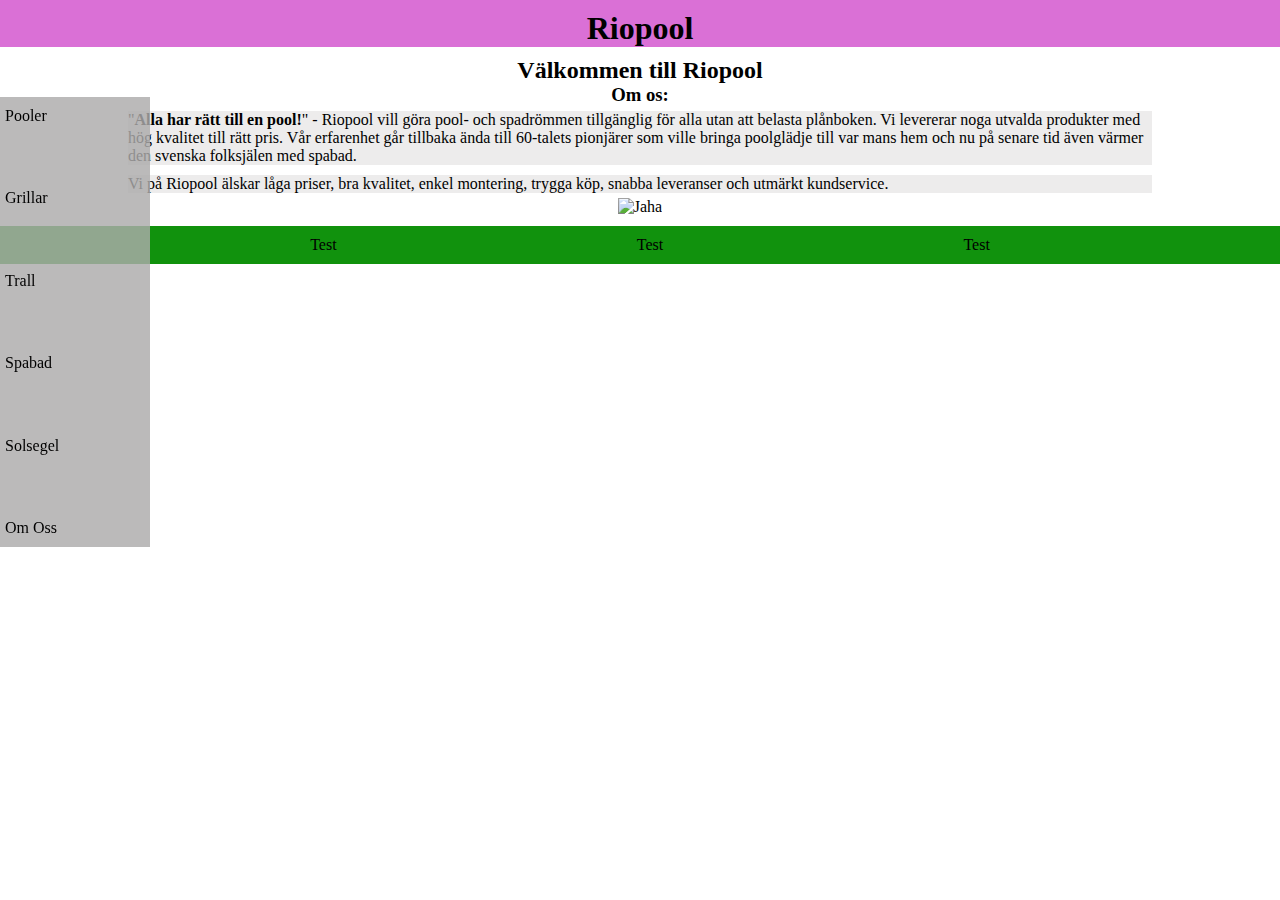
==== grill.html @ 0822d358 "Mall-till-sidorna+sticky-nav" ====
<!DOCTYPE html>
<html lang="en">
  <head>
    <meta charset="UTF-8" />
    <meta name="viewport" content="width=device-width, initial-scale=1.0" />
    <link rel="stylesheet" href="style.css" />
    <title>Riopool</title>
  </head>
  <body>
    <header>
      <h1><a href="index.html">Riopool</a></h1>
    </header>
    <div class="Sidebar">
      <nav>
        <ul>
          <li><a href="pooler.html">Pooler</a></li>
          <li><a href="grill.html">Grillar</a></li>
          <li>Trall</li>
          <li>Spabad</li>
          <li>Solsegel</li>
          <li>Om Oss</li>
        </ul>
      </nav>
    </div>
    <article class="Main">
      <h2>Välkommen till Riopool</h2>
      <h3>Om os:</h3>
      <p>
        "<strong>Alla har rätt till en pool!</strong>" - Riopool vill göra pool-
        och spadrömmen tillgänglig för alla utan att belasta plånboken. Vi
        levererar noga utvalda produkter med hög kvalitet till rätt pris. Vår
        erfarenhet går tillbaka ända till 60-talets pionjärer som ville bringa
        poolglädje till var mans hem och nu på senare tid även värmer den
        svenska folksjälen med spabad.
      </p>
      <p>
        Vi på Riopool älskar låga priser, bra kvalitet, enkel montering, trygga
        köp, snabba leveranser och utmärkt kundservice.
      </p>
      <img src="Bilder/Test.JPG" alt="Jaha" />
    </article>
    <footer>
      <ul>
        <li>Test</li>
        <li>Test</li>
        <li>Test</li>
      </ul>
    </footer>
  </body>
</html>
---- style.css ----
* {
  margin: 0;
  padding: 0;
}

body {
}

.main-grid {
  display: grid;
  grid-template-columns: 15% 1fr 1fr 1fr;
  grid-template-rows: 50px 1fr 1fr 50px;
}

header {
  padding-top: 10px;
  grid-column: 1 / span 4;
  grid-row: 1 / span 1;
  display: flex;
  justify-content: space-evenly;
  background-color: orchid;
}
.Main {
  padding-top: 10px;
  margin-bottom: 10px;
  grid-row: 2 / span 3;
  grid-column: 2 / span 3;
  display: flex;
  align-items: center;
  flex-direction: column;
}
.Main p {
  margin: 5px;
  width: 80%;
  background-color: rgba(189, 187, 187, 0.274);
}
.Main img {
  max-height: 450px;
  align-self: center;
}
.Main ul img {
  height: 150px;
}
.Main ul {
  margin-top: 30px;
  width: 75%;
  list-style: none;
  display: flex;
  flex-direction: row;
  align-items: center;
  justify-content: space-around;
}
.Sidebar {
  position: fixed;
  padding-top: 50px;
  width: 150px;
  color: black;
}
nav ul {
  height: 50vh;
  color: black;
  background-color: rgba(173, 171, 171, 0.822);
  list-style: none;
  display: flex;
  flex-direction: column;
  justify-content: space-between;
}
nav li {
  padding-top: 10px;
  padding-bottom: 10px;
  padding-left: 5px;
  padding-right: 5px;
}

nav li:hover {
  background-color: red;
}
nav a {
  color: black;
  text-decoration: none;
}
header a {
  color: black;
  text-decoration: none;
}
footer {
  width: 100%;
  padding: 10px;
  background-color: rgb(17, 146, 13);
  grid-row: end;
  grid-column: 1 / span 4;
}
footer ul {
  display: flex;
  justify-content: space-evenly;
  flex-direction: row;
  list-style: none;
}
.footer_list {
  height: 100%;
  padding: 1px;
  display: flex;
  justify-content: space-between;
  flex-direction: column;
}
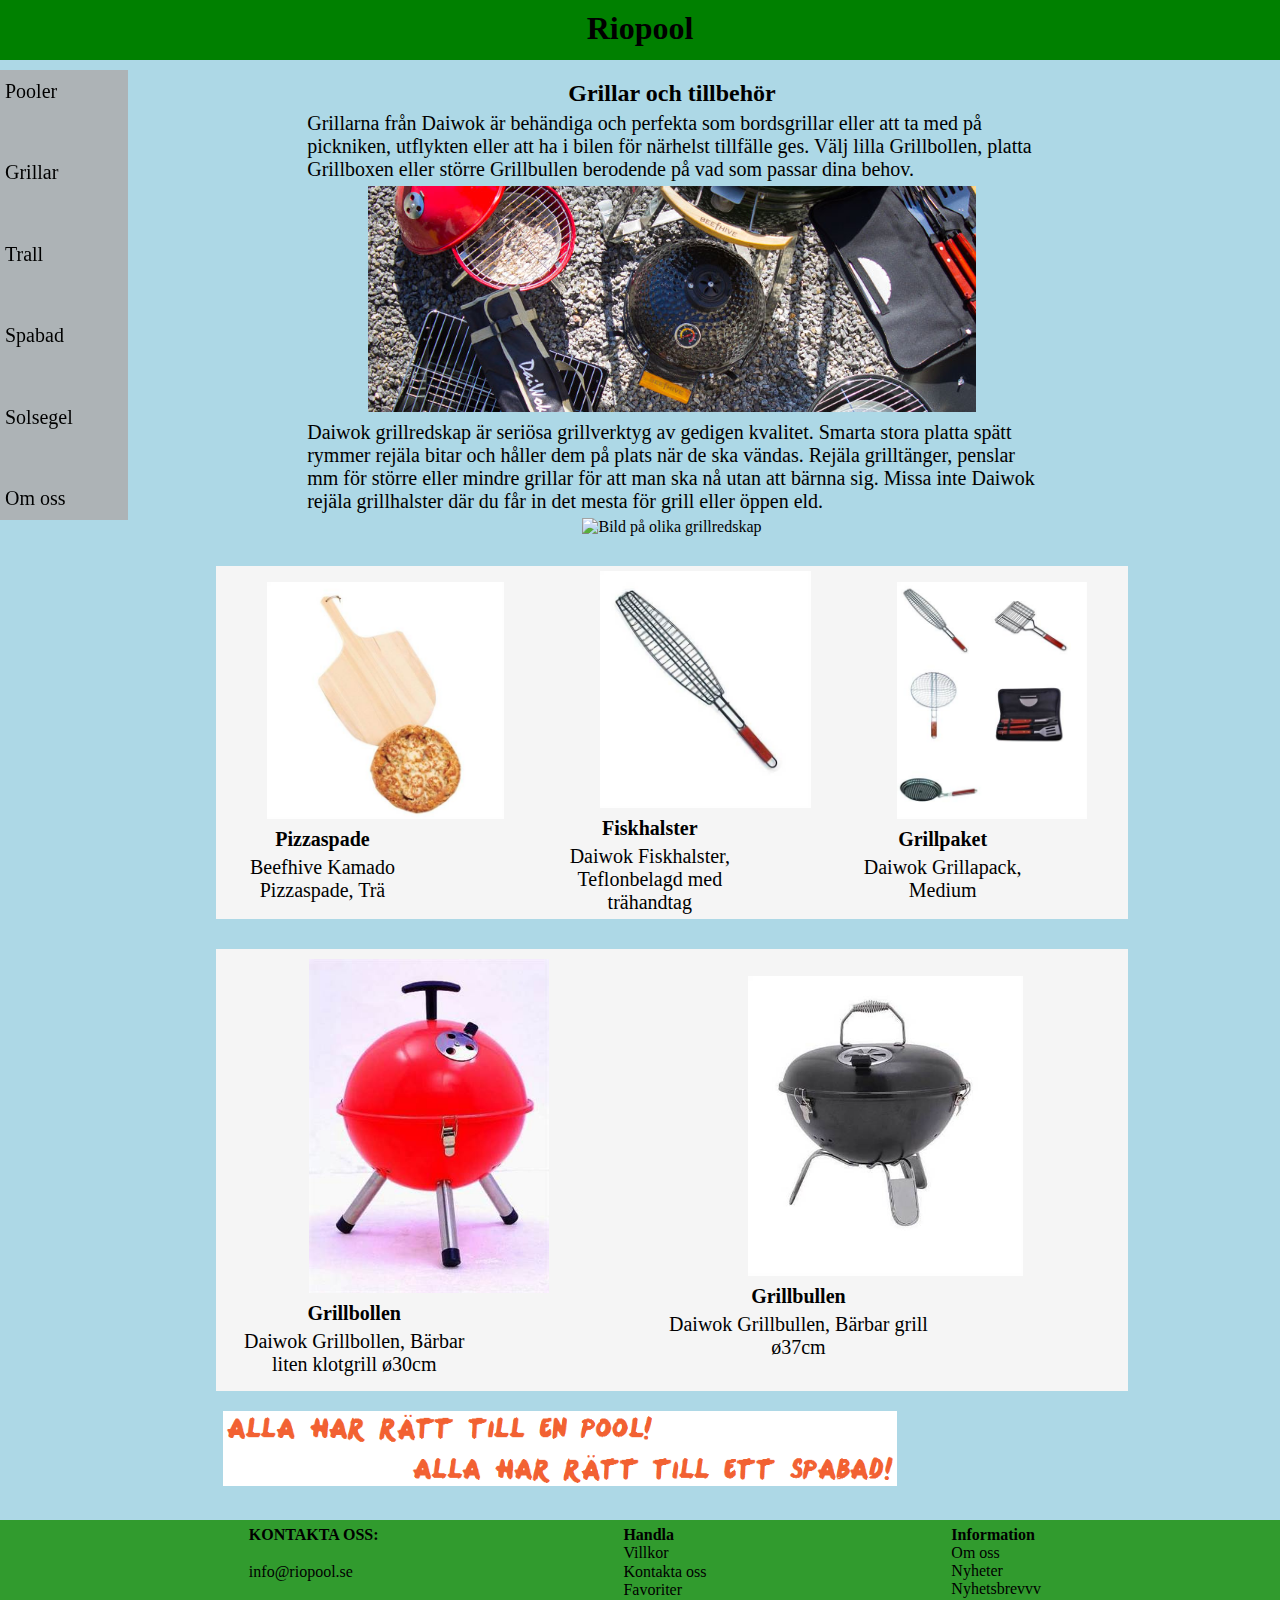
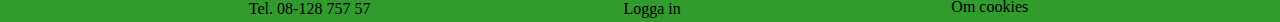
==== commit 06886f87: "pooler och grill klar" ====
--- a/grill.html
+++ b/grill.html
@@ -1,50 +1,104 @@
 <!DOCTYPE html>
 <html lang="en">
-  <head>
-    <meta charset="UTF-8" />
-    <meta name="viewport" content="width=device-width, initial-scale=1.0" />
-    <link rel="stylesheet" href="style.css" />
-    <title>Riopool</title>
-  </head>
-  <body>
-    <header>
-      <h1><a href="index.html">Riopool</a></h1>
-    </header>
-    <div class="Sidebar">
-      <nav>
-        <ul>
-          <li><a href="pooler.html">Pooler</a></li>
-          <li><a href="grill.html">Grillar</a></li>
-          <li>Trall</li>
-          <li>Spabad</li>
-          <li>Solsegel</li>
-          <li>Om Oss</li>
-        </ul>
-      </nav>
-    </div>
+
+<head>
+  <meta charset="UTF-8" />
+  <meta name="viewport" content="width=device-width, initial-scale=1.0" />
+  <link rel="stylesheet" href="style.css" />
+  <title>Riopool</title>
+</head>
+
+<body>
+  <div class="Sidebar">
+    <nav>
+      <ul>
+        <li><a href="pooler.html">Pooler</a></li>
+        <li><a href="grill.html">Grillar</a></li>
+        <li><a href="trall.html">Trall</a></li>
+        <li><a href="WIP.html">Spabad</a></li>
+        <li><a href="WIP.html">Solsegel </a></li>
+        <li><a href="om_oss.html">Om oss</a></li>
+      </ul>
+    </nav>
+  </div>
+  <header>
+    <h1><a href="index.html">Riopool</a></h1>
+  </header>
+  <div class="main-grid">
     <article class="Main">
-      <h2>Välkommen till Riopool</h2>
-      <h3>Om os:</h3>
-      <p>
-        "<strong>Alla har rätt till en pool!</strong>" - Riopool vill göra pool-
-        och spadrömmen tillgänglig för alla utan att belasta plånboken. Vi
-        levererar noga utvalda produkter med hög kvalitet till rätt pris. Vår
-        erfarenhet går tillbaka ända till 60-talets pionjärer som ville bringa
-        poolglädje till var mans hem och nu på senare tid även värmer den
-        svenska folksjälen med spabad.
-      </p>
-      <p>
-        Vi på Riopool älskar låga priser, bra kvalitet, enkel montering, trygga
-        köp, snabba leveranser och utmärkt kundservice.
-      </p>
-      <img src="Bilder/Test.JPG" alt="Jaha" />
+
+      <h2>Grillar och tillbehör</h2>
+<p>Grillarna från Daiwok är behändiga och perfekta som bordsgrillar eller att ta med på pickniken, utflykten eller att ha i
+bilen för närhelst tillfälle ges. Välj lilla Grillbollen, platta Grillboxen eller större Grillbullen berodende på vad
+som passar dina behov.</p>
+      <div class="Slideshow">
+        <img src="Bilder/Grill.jpg" alt="Bild på en grill" />
+      </div>
+
+      <p>Daiwok grillredskap är seriösa grillverktyg av gedigen kvalitet. Smarta stora platta spätt rymmer rejäla bitar och
+      håller dem på plats när de ska vändas. Rejäla grilltänger, penslar mm för större eller mindre grillar för att man ska nå
+      utan att bärnna sig. Missa inte Daiwok rejäla grillhalster där du får in det mesta för grill eller öppen eld. </p>
+
+      <img src="bilder/grill2.jpg" alt="Bild på olika grillredskap">
+
+      <ul class="Three_Products">
+        <li><img src="Bilder/Pizzaspade.jpg" alt="Bild på en Pizzaspade" />
+          <p><a href="product.html"><strong>Pizzaspade</strong> </a></p>
+          <p>Beefhive Kamado Pizzaspade, Trä</p>
+        </li>
+        <li><img src="Bilder/Fiskhalster.jpg" alt="Bild på en Fiskhalster" />
+          <p><a href="Product.html"><strong>Fiskhalster</strong> </a></p>
+          <p>Daiwok Fiskhalster, Teflonbelagd med trähandtag</p>
+        </li>
+        <li><img src="Bilder/Grillpaket.jpg" alt="Bild på riopools Grillpaket" />
+          <p><a href="pooler.html"><strong>Grillpaket</strong> </a></p>
+          <p>Daiwok Grillapack, Medium</p>
+        </li>
+      </ul>
+
+      <ul class="Two_Products">
+        <li><img src="Bilder/Grillbollen.jpg" alt="Bild på en en röd grill som är ett klot" />
+          <p><a href="product.html"><strong>Grillbollen</strong> </a></p>
+          <p>Daiwok Grillbollen, Bärbar liten klotgrill ø30cm</p>
+        </li>
+        <li><img src="Bilder/Grill3.jpg" alt="Bild på en rund grill" />
+          <p><a href="Product.html"><strong>Grillbullen</strong> </a></p>
+          <p>Daiwok Grillbullen, Bärbar grill ø37cm</p>
+        </li>
+      </ul>
+      <div class="Alla_pool">
+        <img src="Bilder/Alla har rätt till en pool.png" alt="Alla har rätt till en pool" class="Rät_till_pool">
+      </div>
     </article>
     <footer>
       <ul>
-        <li>Test</li>
-        <li>Test</li>
-        <li>Test</li>
+        <li>
+          <ul class="footer_list">
+            <li><strong> KONTAKTA OSS:</strong></li>
+            <li>info@riopool.se</li>
+            <li>Tel. 08-128 757 57</li>
+          </ul>
+        </li>
+        <li>
+          <ul class="footer_list">
+            <li><strong>Handla</strong></li>
+            <li><a href="WIP.html">Villkor</a></li>
+            <li><a href="WIP.html">Kontakta oss</a></li>
+            <li><a href="WIP.html">Favoriter</a></li>
+            <li><a href="WIP.html">Logga in</a></li>
+          </ul>
+        </li>
+        <ul class="footer_list">
+          <li><strong>Information</strong></li>
+          <li><a href="om_oss.html">Om oss</a></li>
+          <li><a href="WIP.html">Nyheter</a></li>
+          <li><a href="WIP.html">Nyhetsbrev</a>vv</li>
+          <li><a href="WIP.html">Om cookies</a></li>
+
+        </ul>
       </ul>
     </footer>
-  </body>
-</html>
+  </div>
+</body>
+
+</html>--- a/style.css
+++ b/style.css
@@ -2,14 +2,15 @@
   margin: 0;
   padding: 0;
 }
-
-body {
+a {
+  text-decoration: none;
+  color: black;
 }
-
 .main-grid {
   display: grid;
-  grid-template-columns: 15% 1fr 1fr 1fr;
+  grid-template-columns: 5% 1fr 1fr 1fr;
   grid-template-rows: 50px 1fr 1fr 50px;
+  background-color: lightblue;
 }
 
 header {
@@ -17,10 +18,14 @@
   grid-column: 1 / span 4;
   grid-row: 1 / span 1;
   display: flex;
+  width: 100%;
+  height: 50px;
   justify-content: space-evenly;
-  background-color: orchid;
+  background-color: green;
+  position: fixed;
 }
 .Main {
+  margin-top: 20px;
   padding-top: 10px;
   margin-bottom: 10px;
   grid-row: 2 / span 3;
@@ -31,15 +36,17 @@
 }
 .Main p {
   margin: 5px;
-  width: 80%;
-  background-color: rgba(189, 187, 187, 0.274);
+  width: 60%;
 }
-.Main img {
-  max-height: 450px;
-  align-self: center;
+@media screen and (max-width: 450px) {
+  .Main p {
+    font-size: 10px;
+  }
 }
-.Main ul img {
-  height: 150px;
+@media screen and (min-width: 601px) {
+  .Main p {
+    font-size: 20px;
+  }
 }
 .Main ul {
   margin-top: 30px;
@@ -50,11 +57,59 @@
   align-items: center;
   justify-content: space-around;
 }
+.Three_Products {
+  padding-top: 5px;
+  display: flex;
+  justify-content: space-around;
+  text-align: center;
+  background-color: whitesmoke;
+}
+.Three_Products img {
+  width: 70%;
+}
+
+.Two_Products {
+  display: flex;
+  padding-top: 10px;
+  justify-content: space-around;
+  background-color: whitesmoke;
+  padding-bottom: 10px;
+  text-align: center;
+}
+.Two_Products img {
+  width: 60%;
+}
+
+.Alla_pool {
+  margin: 20px;
+}
+.Alla_pool img {
+  width: 75%;
+}
+.Slideshow {
+  width: 50%;
+  margin: auto;
+}
+
+.Slideshow img {
+  width: 100%;
+}
 .Sidebar {
   position: fixed;
   padding-top: 50px;
-  width: 150px;
+  margin-top: 20px;
+  width: 10%;
   color: black;
+}
+@media screen and (max-width: 450px) {
+  .Sidebar {
+    font-size: 8px;
+  }
+}
+@media screen and (min-width: 701px) {
+  .Sidebar {
+    font-size: 20px;
+  }
 }
 nav ul {
   height: 50vh;
@@ -65,6 +120,11 @@
   flex-direction: column;
   justify-content: space-between;
 }
+@media screen and (max-width: 450px) {
+  nav ul {
+    height: 20%;
+  }
+}
 nav li {
   padding-top: 10px;
   padding-bottom: 10px;
@@ -73,20 +133,13 @@
 }
 
 nav li:hover {
-  background-color: red;
-}
-nav a {
-  color: black;
-  text-decoration: none;
-}
-header a {
-  color: black;
-  text-decoration: none;
+  background-color: grey;
 }
 footer {
   width: 100%;
-  padding: 10px;
-  background-color: rgb(17, 146, 13);
+  margin: 0px;
+  padding: 5px;
+  background-color: rgb(49, 155, 46);
   grid-row: end;
   grid-column: 1 / span 4;
 }
@@ -103,3 +156,8 @@
   justify-content: space-between;
   flex-direction: column;
 }
+@media screen and (max-width: 450px) {
+  footer {
+    font-size: 10px;
+  }
+}
